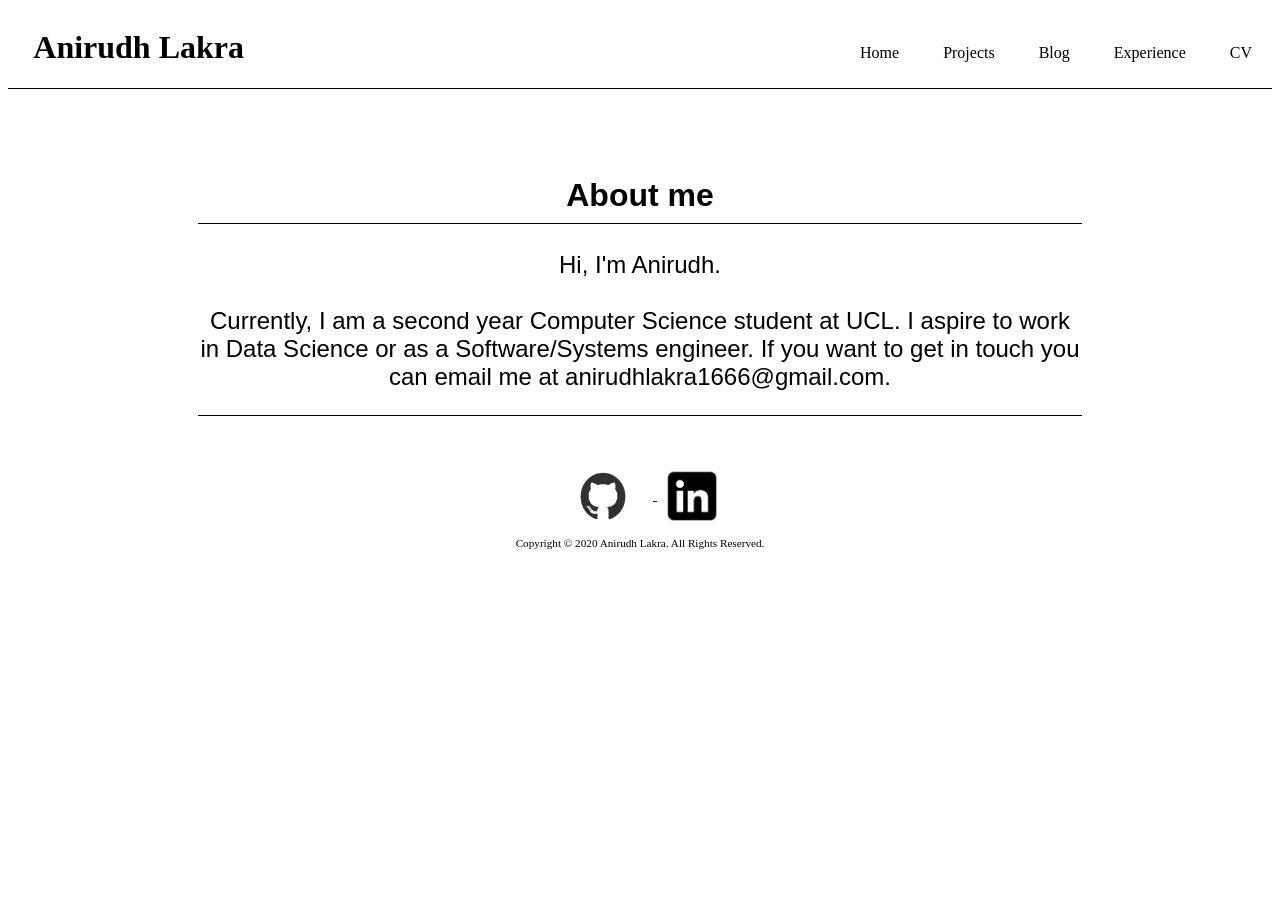
==== html/index.html @ 8ef387dd "Added website stuff" ====
<!DOCTYPE html>

<html>
    <head>
        <title>Anirudh Lakra</title>
        <meta name="Website" content="Anirudh Lakra's website">
        <meta name="Author" content="Anirudh Lakra">
        <meta charset="UTF-8">
        <meta http-equiv="content-type" content="text/html; charset=UTF-8">
        <meta name="viewport" content="width=device-width, initial-scale=1.0">
        <link rel="stylesheet" type="text/css" href="../css/index_style.css">
    </head>
    <body>
        <header class="menu">
            <h1>Anirudh Lakra</h1>
            <ul>
                <li><a href="index.html">Home</a></li>
                <li><a href="projects/projects.html">Projects</a></li>
                <li><a href="blog/blogs.html">Blog</a></li>
                <li><a href="experiences/experience.html">Experience</a></li>
                <li><a href="AnirudhLakraCV.pdf">CV</a></li>
            </ul>
        </header>
        <div id="about">
            <h2>About me</h2>
            <p>Hi, I'm Anirudh.<br><br>Currently, I am a second year Computer Science student at
                UCL. I aspire to work in Data Science or as a Software/Systems engineer. If you 
                want to get in touch you can email me at anirudhlakra1666@gmail.com.
            </p>
        </div>
        <div class="footer">
            <a href="https://github.com/anirudh1666">
                <img src="../images/github_img.png" width="90" height="50">
            </a>
            <a href="https://www.linkedin.com/in/anirudh-lakra-217b75194/">
                <img src="../images/linkedin_img.png" width="60" height="60">
            </a>
            <p>Copyright © 2020 Anirudh Lakra. All Rights Reserved.</p>
        </div>
    </body>
</html>
---- css/index_style.css ----
body {
    font-size: 1em;
}

.menu {
    font-family: 'Book Antiqua', 'Palatino Linotype', Palatino, serif;
    width: 100%;
    display: flex;
    align-items: baseline;
    justify-content: space-between;
    border-bottom: 1px solid;
    left: 0;
    top: 0;
}

.menu a:link {
    color: black;
    text-decoration: none;
}

.menu a:visited {
    color: black;
    text-decoration: none;
}

.menu a:hover {
    color: black;
    text-decoration: none;
}

.menu a:active {
    color: black;
    text-decoration: none;
}

.menu h1 {
    font-weight: 900;
    font-size: 2em;
    margin-left: 2%;
    padding: 0;
}

.menu li {
    list-style: none;
    display: inline;
    margin: 20px;
}

#about {
    width: 70%;
    margin-left: 15%;
    margin-right: 15%;
    border-bottom: 1px solid;
}

#about h2 {
    font-family: Arial, Helvetica, sans-serif;
    font-size: 2em;
    margin-top: 10%;
    text-align: center;
    border-bottom: 1px solid;
    padding-bottom: 1%;
}

#about p {
    font-family: Arial, Helvetica, sans-serif;
    font-size: 1.5em;
    text-align: center;
}

.footer {
    margin-top: 4%;
    text-align: center;
    bottom: 0;
    left: 0;
}

.footer img {
    display: inline;
    vertical-align: middle;
    margin-right: 5px;
    margin-left: 5px;
}

.footer p {
    font-size: 0.7em;
}
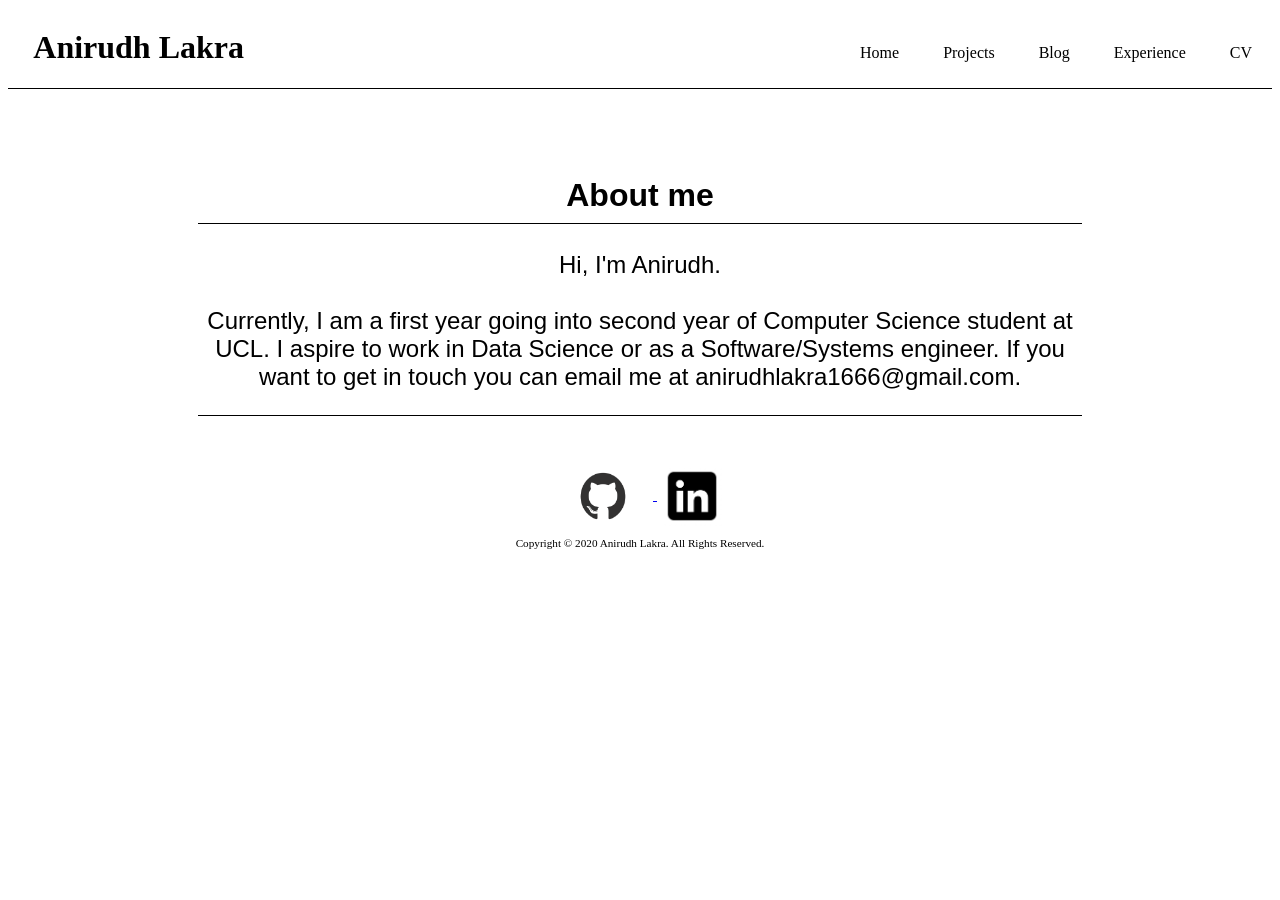
==== commit ed9c4ed9: "fixed small issue" ====
--- a/html/index.html
+++ b/html/index.html
@@ -15,15 +15,15 @@
             <h1>Anirudh Lakra</h1>
             <ul>
                 <li><a href="index.html">Home</a></li>
-                <li><a href="projects/projects.html">Projects</a></li>
+                <li><a href="projects/projects2.html">Projects</a></li>
                 <li><a href="blog/blogs.html">Blog</a></li>
-                <li><a href="experiences/experience.html">Experience</a></li>
-                <li><a href="AnirudhLakraCV.pdf">CV</a></li>
+                <li><a href="experiences/experiences.html">Experience</a></li>
+                <li><a href="../AnirudhLakraCV.pdf">CV</a></li>
             </ul>
         </header>
         <div id="about">
             <h2>About me</h2>
-            <p>Hi, I'm Anirudh.<br><br>Currently, I am a second year Computer Science student at
+            <p>Hi, I'm Anirudh.<br><br>Currently, I am a first year going into second year of Computer Science student at
                 UCL. I aspire to work in Data Science or as a Software/Systems engineer. If you 
                 want to get in touch you can email me at anirudhlakra1666@gmail.com.
             </p>
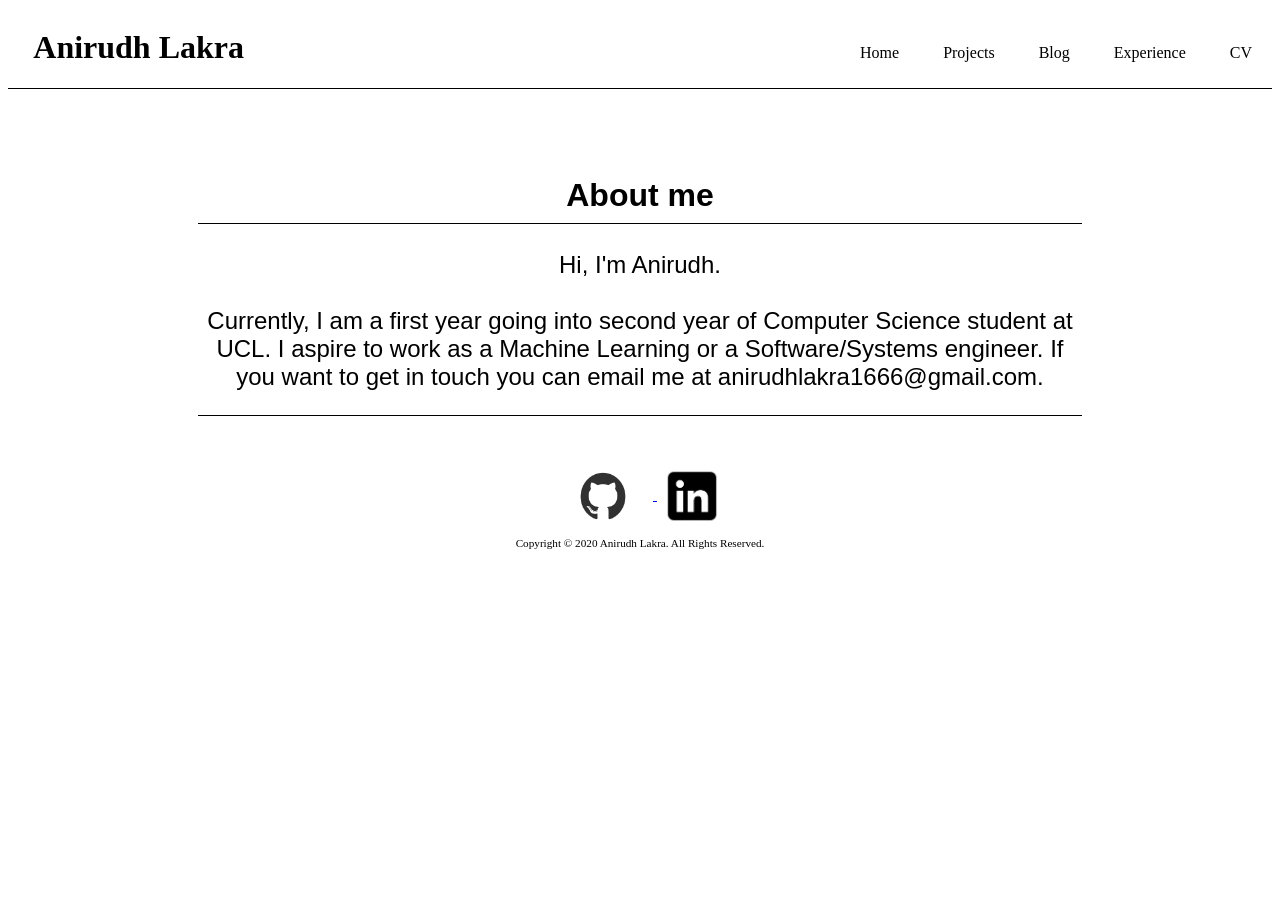
==== commit 5e236ffa: "added more" ====
--- a/html/index.html
+++ b/html/index.html
@@ -24,7 +24,7 @@
         <div id="about">
             <h2>About me</h2>
             <p>Hi, I'm Anirudh.<br><br>Currently, I am a first year going into second year of Computer Science student at
-                UCL. I aspire to work in Data Science or as a Software/Systems engineer. If you 
+                UCL. I aspire to work as a Machine Learning or a Software/Systems engineer. If you 
                 want to get in touch you can email me at anirudhlakra1666@gmail.com.
             </p>
         </div>
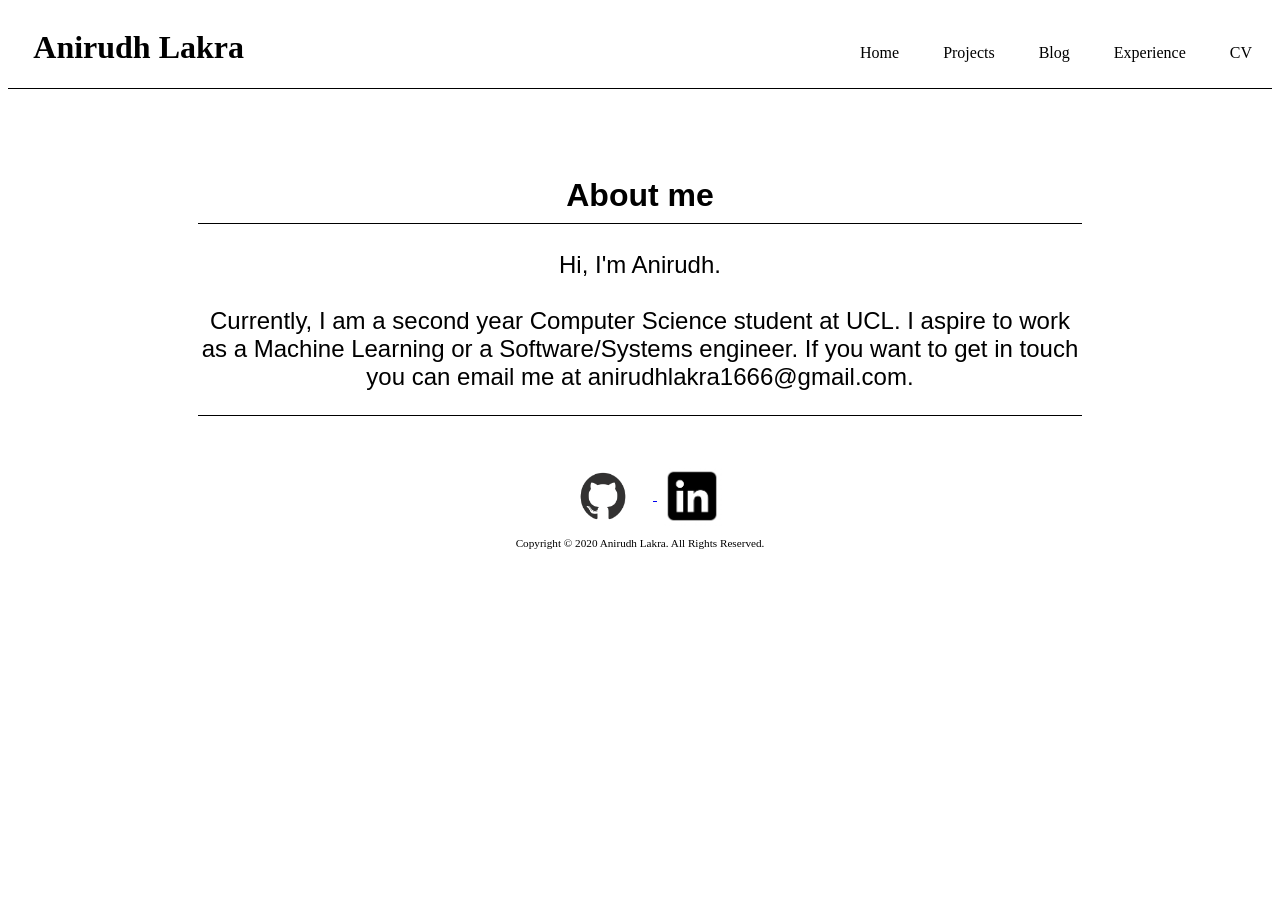
==== commit b3fc54b0: "updated index" ====
--- a/html/index.html
+++ b/html/index.html
@@ -23,7 +23,7 @@
         </header>
         <div id="about">
             <h2>About me</h2>
-            <p>Hi, I'm Anirudh.<br><br>Currently, I am a first year going into second year of Computer Science student at
+            <p>Hi, I'm Anirudh.<br><br>Currently, I am a second year Computer Science student at
                 UCL. I aspire to work as a Machine Learning or a Software/Systems engineer. If you 
                 want to get in touch you can email me at anirudhlakra1666@gmail.com.
             </p>
